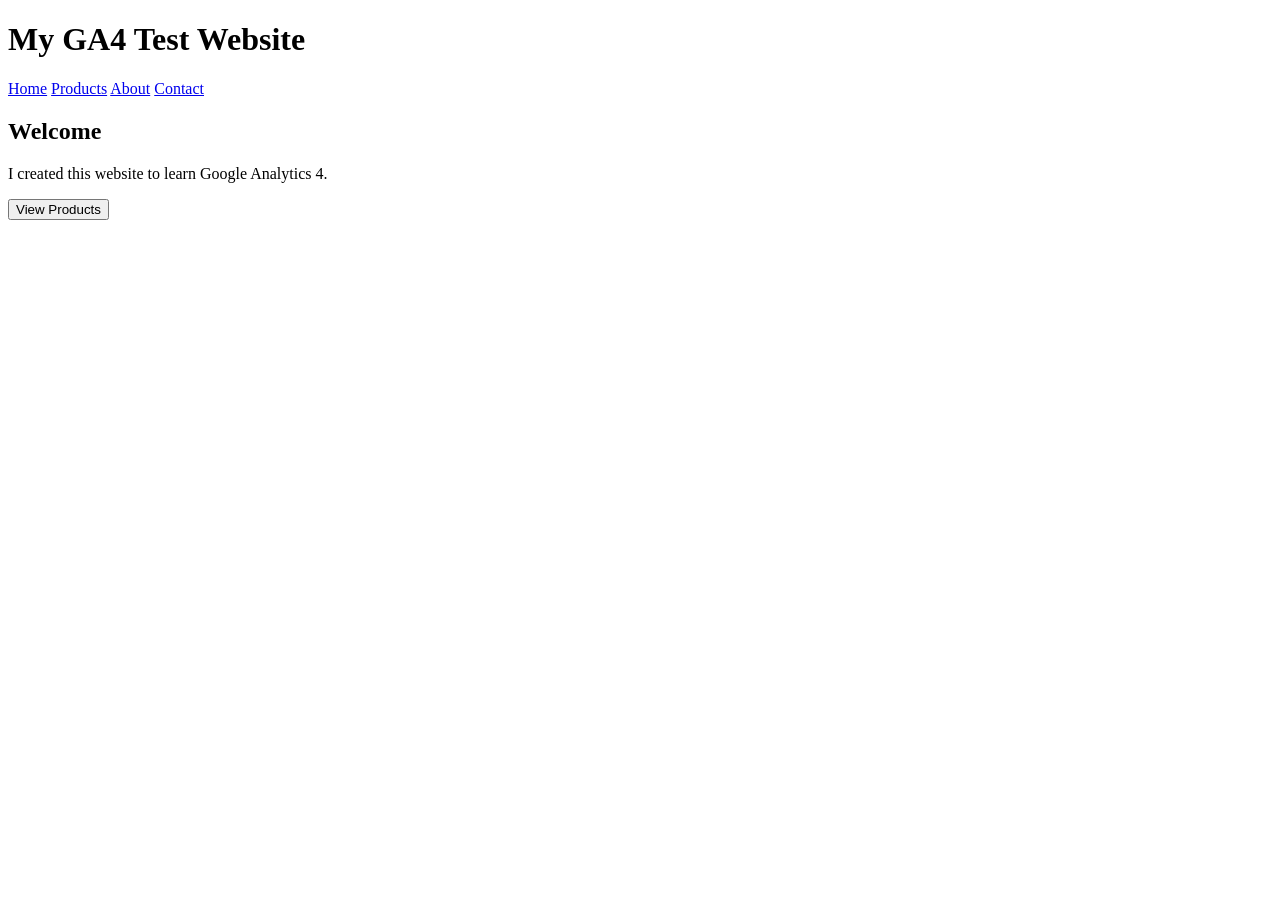
==== index.html @ 06a9f73b "Create index.html for GA4 test website" ====
<!DOCTYPE html>
<html>
<head>
    <title>My GA4 Test Website</title>
</head>

<body>

    <h1>My GA4 Test Website</h1>

    <nav>
        <a href="index.html">Home</a>
        <a href="products.html">Products</a>
        <a href="about.html">About</a>
        <a href="contact.html">Contact</a>
    </nav>

    <h2>Welcome</h2>

    <p>
        I created this website to learn Google Analytics 4.
    </p>

    <a href="products.html">
        <button>View Products</button>
    </a>

</body>
</html>
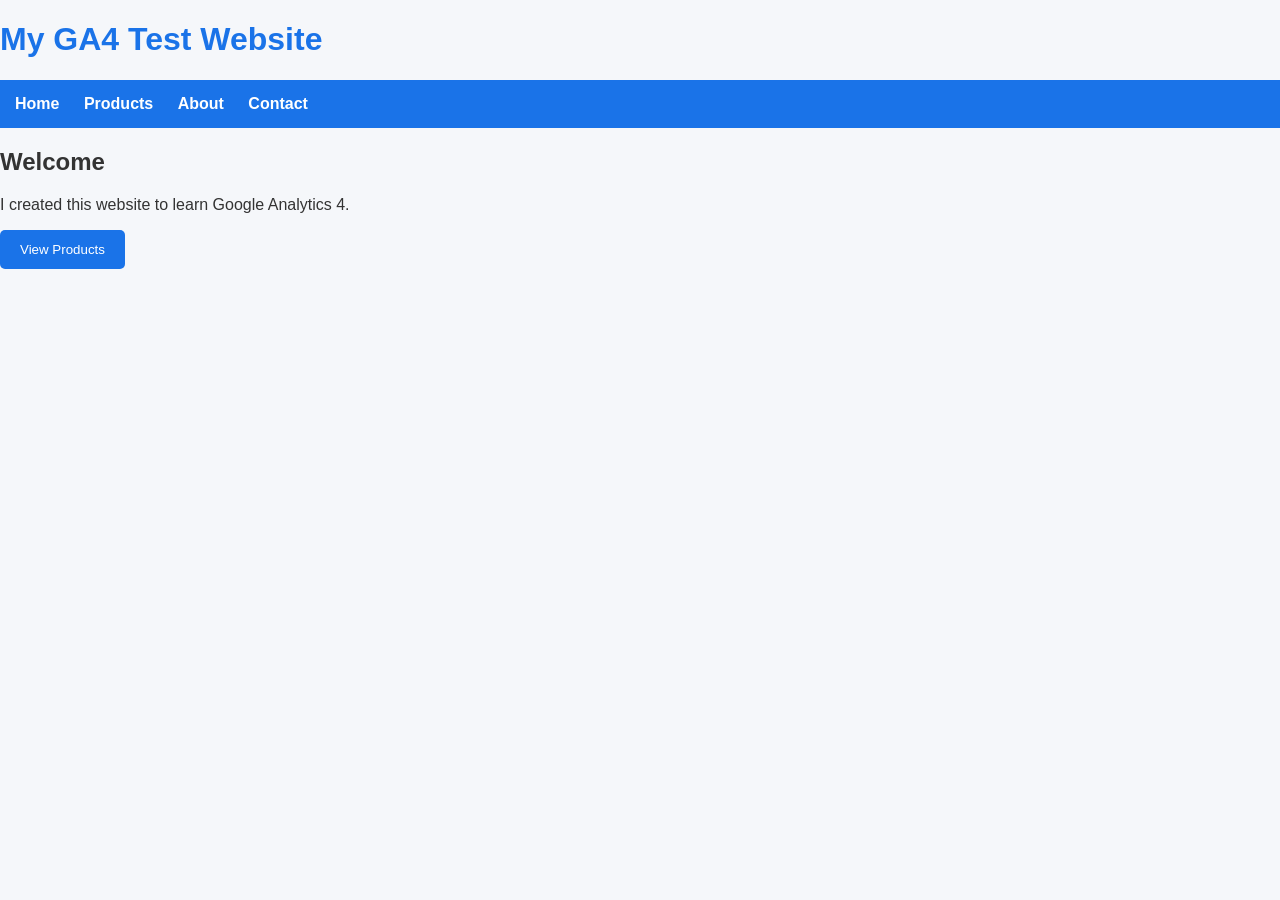
==== commit a726bd84: "Add stylesheet link to index.html Adding the style.css to the head" ====
--- a/index.html
+++ b/index.html
@@ -2,6 +2,7 @@
 <html>
 <head>
     <title>My GA4 Test Website</title>
+    <link rel="stylesheet" href="style.css">
 </head>
 
 <body>
--- a/style.css
+++ b/style.css
@@ -0,0 +1,77 @@
+body {
+    font-family: Arial, sans-serif;
+    margin: 0;
+    background-color: #f5f7fa;
+    color: #333;
+}
+
+nav {
+    background-color: #1a73e8;
+    padding: 15px;
+}
+
+nav a {
+    color: white;
+    text-decoration: none;
+    margin-right: 20px;
+    font-weight: bold;
+}
+
+nav a:hover {
+    text-decoration: underline;
+}
+
+main {
+    max-width: 800px;
+    margin: 40px auto;
+    padding: 25px;
+    background-color: white;
+    border-radius: 8px;
+}
+
+h1 {
+    color: #1a73e8;
+}
+
+.card {
+    border: 1px solid #ddd;
+    padding: 20px;
+    margin: 20px 0;
+    border-radius: 8px;
+}
+
+button,
+.button {
+    display: inline-block;
+    background-color: #1a73e8;
+    color: white;
+    border: none;
+    padding: 12px 20px;
+    border-radius: 5px;
+    text-decoration: none;
+    cursor: pointer;
+}
+
+button:hover,
+.button:hover {
+    background-color: #1557b0;
+}
+
+form {
+    display: flex;
+    flex-direction: column;
+}
+
+label {
+    margin-top: 15px;
+    margin-bottom: 5px;
+    font-weight: bold;
+}
+
+input,
+textarea {
+    padding: 10px;
+    border: 1px solid #ccc;
+    border-radius: 5px;
+    font-size: 16px;
+}
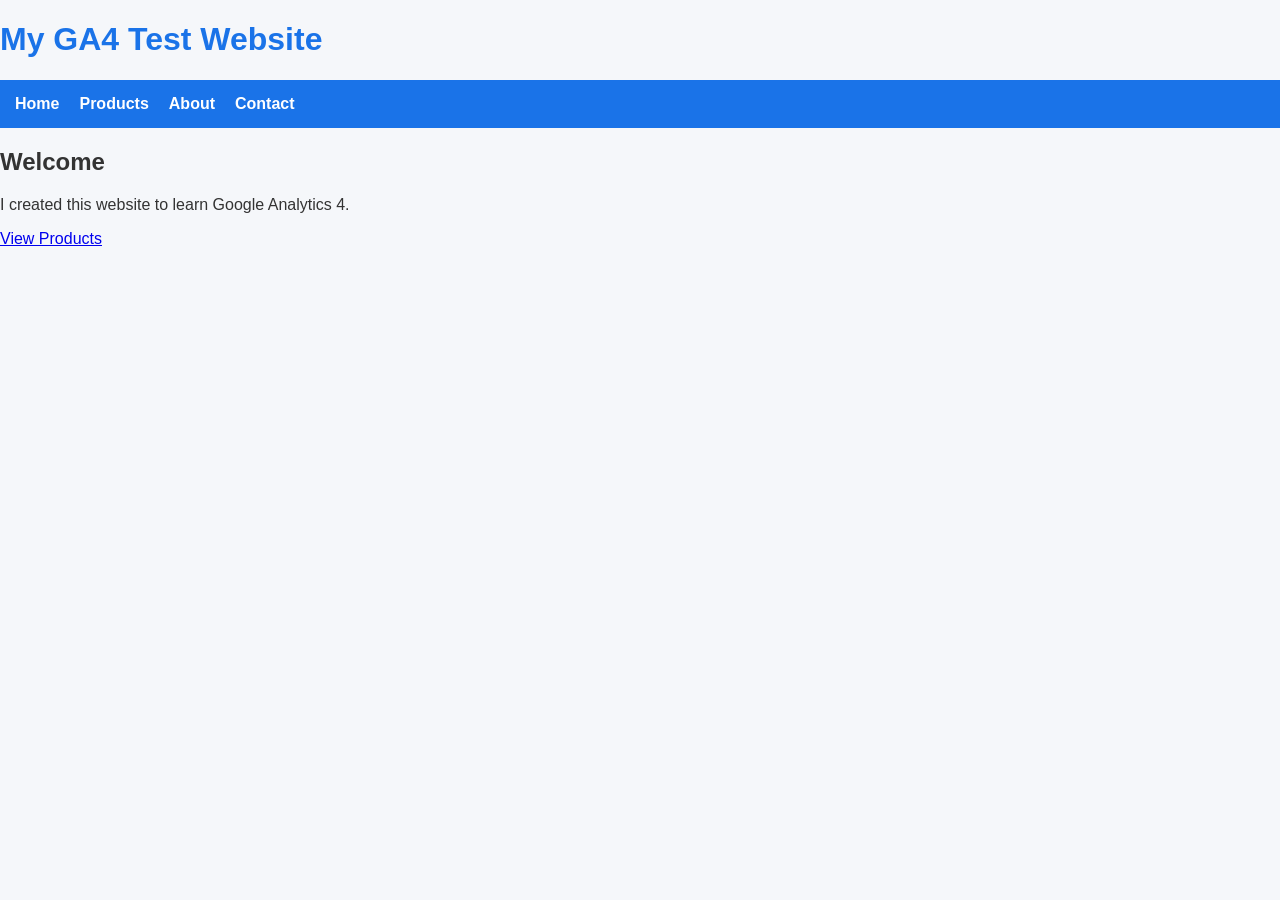
==== commit 5be124fb: "Refactor index.html for improved structure and semantics" ====
--- a/index.html
+++ b/index.html
@@ -1,30 +1,18 @@
 <!DOCTYPE html>
-<html>
+<html lang="en">
 <head>
-    <title>My GA4 Test Website</title>
-    <link rel="stylesheet" href="style.css">
+<meta charset="utf-8">
+<meta name="viewport" content="width=device-width, initial-scale=1">
+<title>Home - My GA4 Test Website</title>
+<script>window.dataLayer = window.dataLayer || [];</script>
+<script>(function(w,d,s,l,i){w[l]=w[l]||[];w[l].push({"gtm.start":new Date().getTime(),event:"gtm.js"});var f=d.getElementsByTagName(s)[0],j=d.createElement(s),dl=l!="dataLayer"?"&l="+l:"";j.async=true;j.src="https://www.googletagmanager.com/gtm.js?id="+i+dl;f.parentNode.insertBefore(j,f);})(window,document,"script","dataLayer","GTM-5XDZP6DF");</script>
+<link rel="stylesheet" href="style.css">
 </head>
-
 <body>
-
-    <h1>My GA4 Test Website</h1>
-
-    <nav>
-        <a href="index.html">Home</a>
-        <a href="products.html">Products</a>
-        <a href="about.html">About</a>
-        <a href="contact.html">Contact</a>
-    </nav>
-
-    <h2>Welcome</h2>
-
-    <p>
-        I created this website to learn Google Analytics 4.
-    </p>
-
-    <a href="products.html">
-        <button>View Products</button>
-    </a>
-
+<h1>My GA4 Test Website</h1>
+<nav><a href="index.html">Home</a><a href="products.html">Products</a><a href="about.html">About</a><a href="contact.html">Contact</a></nav>
+<h2>Welcome</h2>
+<p>I created this website to learn Google Analytics 4.</p>
+<a class="btn" href="products.html">View Products</a>
 </body>
 </html>
